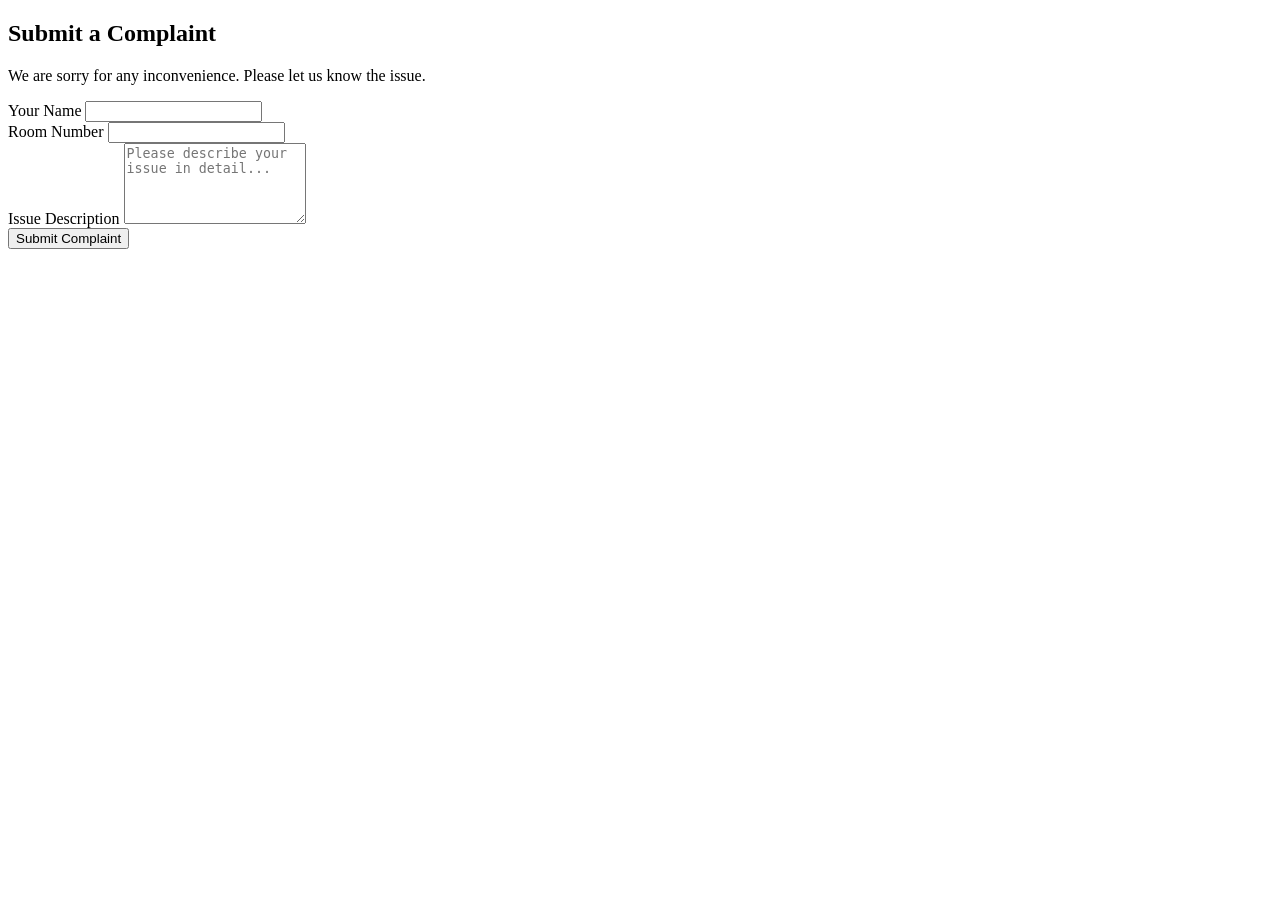
==== src/main/resources/templates/add_complaint.html @ af8cae0b "Initial commit" ====
<!DOCTYPE html>
<html xmlns:th="http://www.thymeleaf.org" xmlns:layout="http://www.ultraq.net.nz/thymeleaf/layout" layout:decorate="~{base}">
<head><title>Title</title></head>
<body>

<div layout:fragment="content">
<div class="form-container">
    <h2>Submit a Complaint</h2>
    <p>We are sorry for any inconvenience. Please let us know the issue.</p>
    <form th:action="@{/add_complaint}" method="POST">
        <div class="form-group">
            <label for="customer_name">Your Name</label>
            <input type="text" id="customer_name" name="customer_name" required>
        </div>
        
        <div class="form-group">
            <label for="room_number">Room Number</label>
            <input type="text" id="room_number" name="room_number" required>
        </div>
        
        <div class="form-group">
            <label for="complaint">Issue Description</label>
            <textarea id="complaint" name="complaint" rows="5" required placeholder="Please describe your issue in detail..."></textarea>
        </div>
        
        <button type="submit" class="btn btn-primary">Submit Complaint</button>
    </form>
</div>
</div>
</body>
</html>
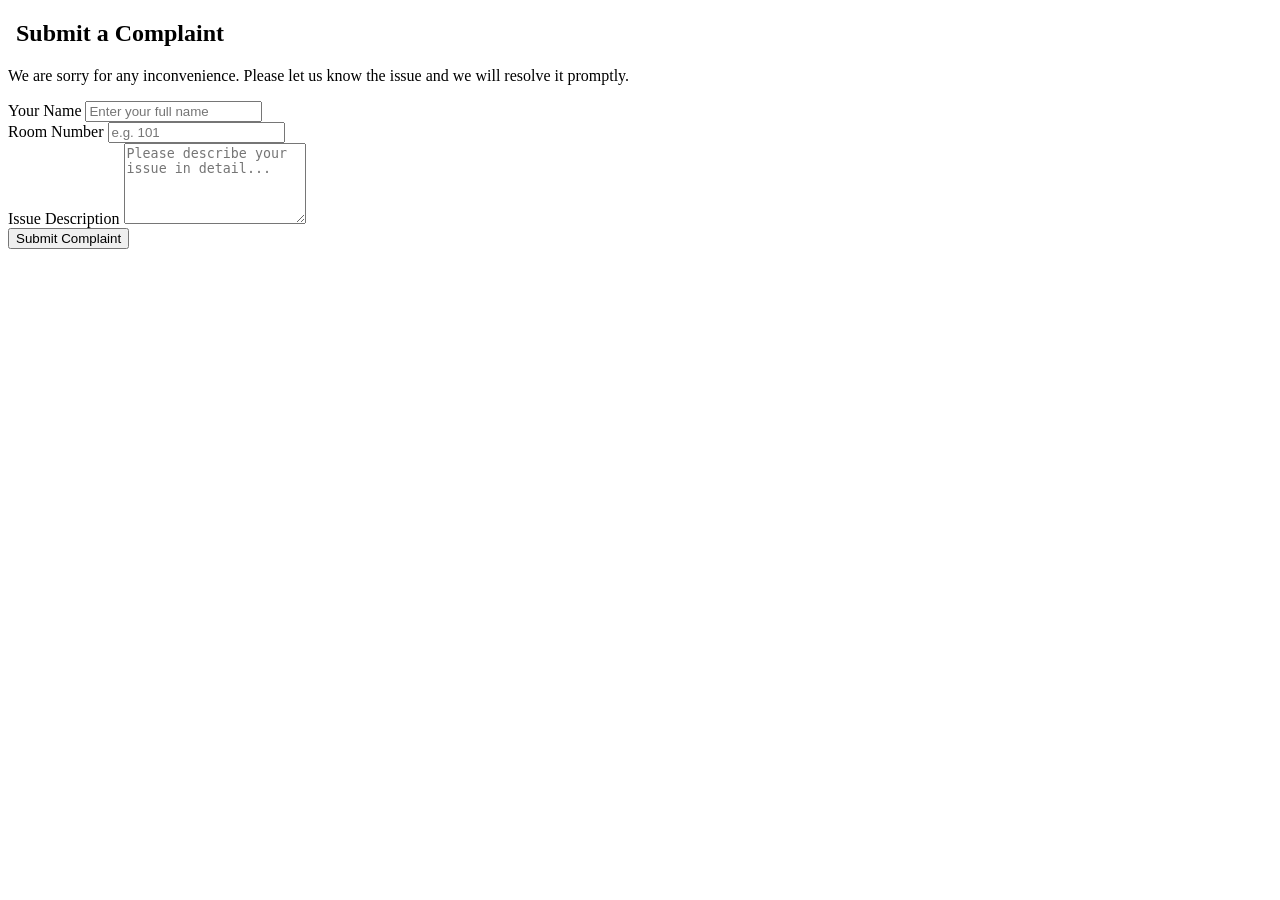
==== commit 3326ea7d: "Complete luxury glassmorphism frontend redesign - navy blue and gold theme" ====
--- a/src/main/resources/templates/add_complaint.html
+++ b/src/main/resources/templates/add_complaint.html
@@ -1,29 +1,29 @@
 <!DOCTYPE html>
 <html xmlns:th="http://www.thymeleaf.org" xmlns:layout="http://www.ultraq.net.nz/thymeleaf/layout" layout:decorate="~{base}">
-<head><title>Title</title></head>
+<head><title>Grand Hotel — Submit Complaint</title></head>
 <body>
 
 <div layout:fragment="content">
 <div class="form-container">
-    <h2>Submit a Complaint</h2>
-    <p>We are sorry for any inconvenience. Please let us know the issue.</p>
+    <h2><i class="fas fa-comment-medical" style="color:var(--gold); margin-right:0.5rem;"></i> Submit a Complaint</h2>
+    <p>We are sorry for any inconvenience. Please let us know the issue and we will resolve it promptly.</p>
     <form th:action="@{/add_complaint}" method="POST">
         <div class="form-group">
             <label for="customer_name">Your Name</label>
-            <input type="text" id="customer_name" name="customer_name" required>
+            <input type="text" id="customer_name" name="customer_name" placeholder="Enter your full name" required>
         </div>
-        
+
         <div class="form-group">
             <label for="room_number">Room Number</label>
-            <input type="text" id="room_number" name="room_number" required>
+            <input type="text" id="room_number" name="room_number" placeholder="e.g. 101" required>
         </div>
-        
+
         <div class="form-group">
             <label for="complaint">Issue Description</label>
             <textarea id="complaint" name="complaint" rows="5" required placeholder="Please describe your issue in detail..."></textarea>
         </div>
-        
-        <button type="submit" class="btn btn-primary">Submit Complaint</button>
+
+        <button type="submit" class="btn btn-primary"><i class="fas fa-paper-plane"></i> Submit Complaint</button>
     </form>
 </div>
 </div>
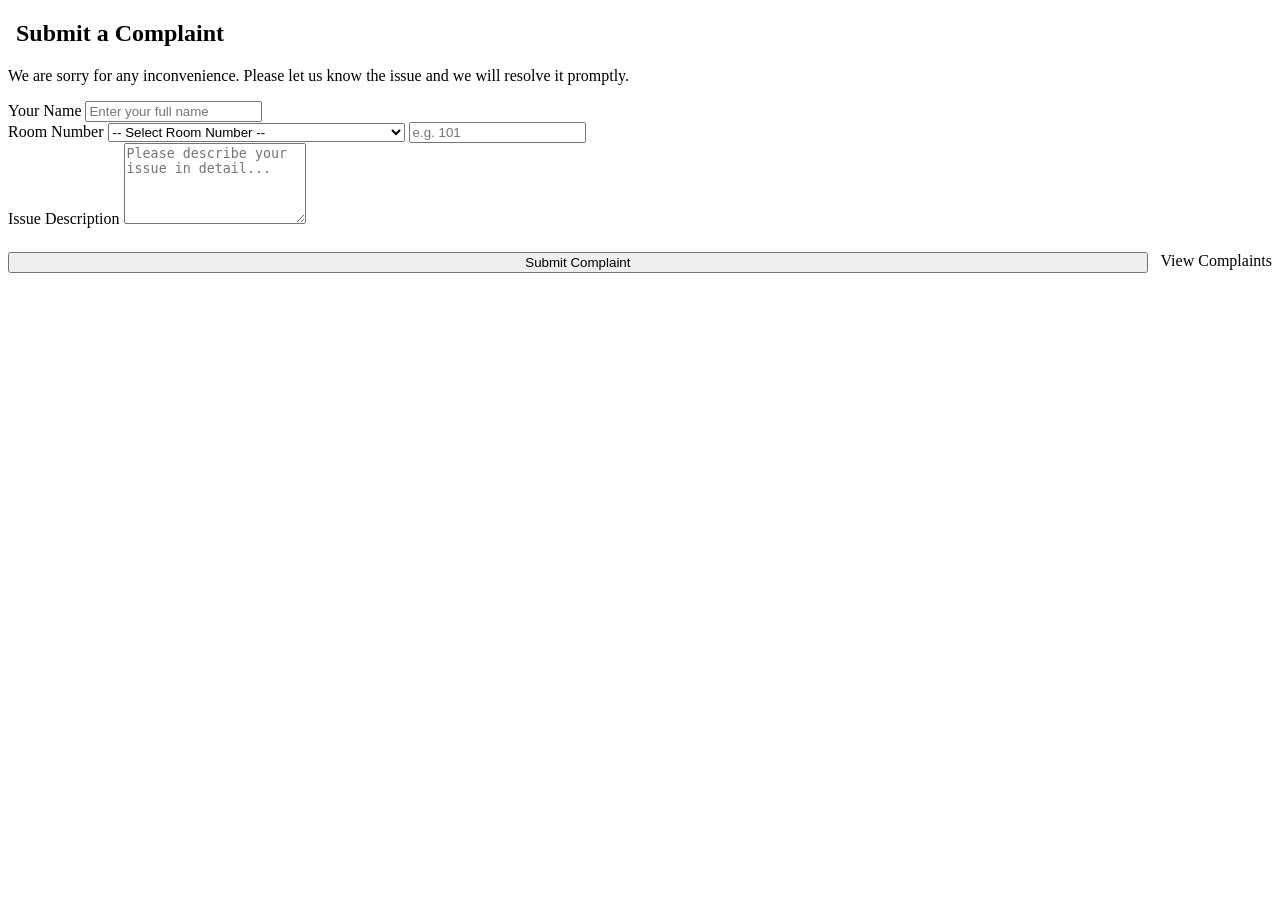
==== commit 4f9df759: "Display complaints list upon submission with available status options, customer isolation, room sele" ====
--- a/src/main/resources/templates/add_complaint.html
+++ b/src/main/resources/templates/add_complaint.html
@@ -10,12 +10,21 @@
     <form th:action="@{/add_complaint}" method="POST">
         <div class="form-group">
             <label for="customer_name">Your Name</label>
-            <input type="text" id="customer_name" name="customer_name" placeholder="Enter your full name" required>
+            <input type="text" id="customer_name" name="customer_name"
+                   th:value="${session.username != null ? session.username : ''}"
+                   th:readonly="${session.role != 'admin'}"
+                   placeholder="Enter your full name" required>
         </div>
 
         <div class="form-group">
             <label for="room_number">Room Number</label>
-            <input type="text" id="room_number" name="room_number" placeholder="e.g. 101" required>
+            <select id="room_number" name="room_number" required th:if="${rooms != null and not #lists.isEmpty(rooms)}">
+                <option value="" disabled selected>-- Select Room Number --</option>
+                <option th:each="r : ${rooms}" th:value="${r.room_number}">
+                    Room [[${r.room_number}]] - [[${r.room_type}]]
+                </option>
+            </select>
+            <input type="text" id="room_number_text" name="room_number" placeholder="e.g. 101" required th:if="${rooms == null or #lists.isEmpty(rooms)}">
         </div>
 
         <div class="form-group">
@@ -23,7 +32,10 @@
             <textarea id="complaint" name="complaint" rows="5" required placeholder="Please describe your issue in detail..."></textarea>
         </div>
 
-        <button type="submit" class="btn btn-primary"><i class="fas fa-paper-plane"></i> Submit Complaint</button>
+        <div style="display:flex; gap:0.8rem; flex-wrap:wrap; margin-top:1.5rem;">
+            <button type="submit" class="btn btn-primary" style="flex:1;"><i class="fas fa-paper-plane"></i> Submit Complaint</button>
+            <a th:href="@{/complaints}" class="btn btn-secondary"><i class="fas fa-list"></i> View Complaints</a>
+        </div>
     </form>
 </div>
 </div>
